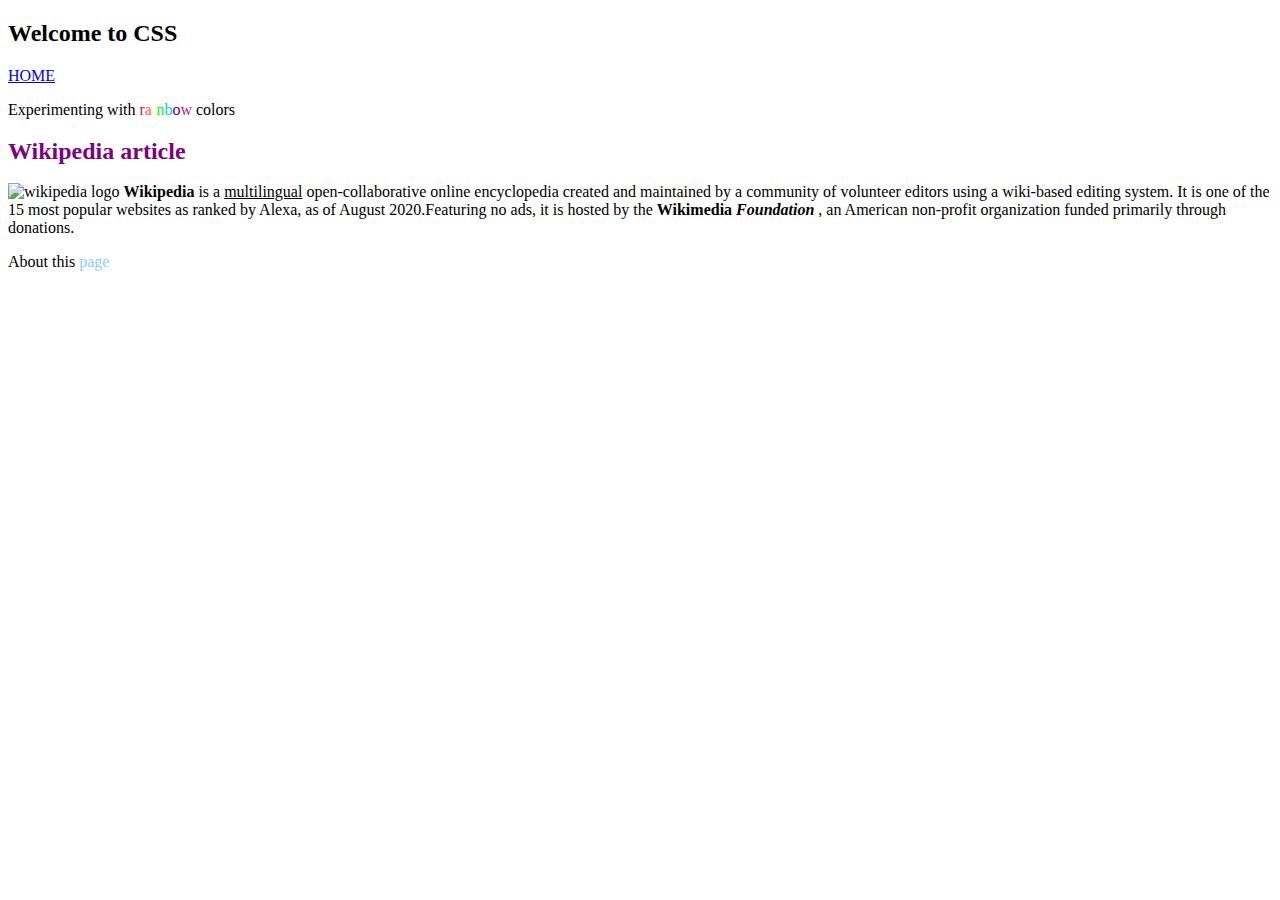
==== css/index.html @ 2996ba62 "CSS Assignment #2" ====
<!DOCTYPE html>
<html lang="en">
    <head>
        <meta charset="UTF-8">
        <meta name="author" content="Ionut D.">
        <title>CSS</title>
    </head>

    <body>
        <main>
            <header>
                <h2>Welcome to CSS</h2>
                <nav>
                    <a href="../index.html">HOME</a>
                </nav>
            </header>

            <p>Experimenting with <font color="#DC143C">r</font><font color="#FF6347">a</font><font color="#FFFACD">i</font><font color="#00FF00">n</font><font color="#00BFFF">b</font><font color="#4B0082">o</font><font color="#C71585">w</font> colors</p>
            <p>
                <font color="purple" face="Calibri" size="5">
                    <!-- default browser size is 3 -->
                    <h3>Wikipedia article</h3>
                </font>
            </p>

            <p>
                <img src="https://upload.wikimedia.org/wikipedia/commons/thumb/8/80/Wikipedia-logo-v2.svg/40px-Wikipedia-logo-v2.svg.png" alt="wikipedia logo">
                <b>Wikipedia</b>  is a <u>multilingual</u> open-collaborative online encyclopedia created and maintained by a community of volunteer editors using a wiki-based editing system. It is one of the 15 most popular websites as ranked by Alexa, as of August 2020.Featuring no ads, it is hosted by the <b>Wikimedia <i>Foundation</i></b> , an American non-profit organization funded primarily through donations.
            </p>
        </main>

        <footer>
            <p> About this  <font color="lightskyblue">page</font></p>
        </footer>

    </body>
</html>
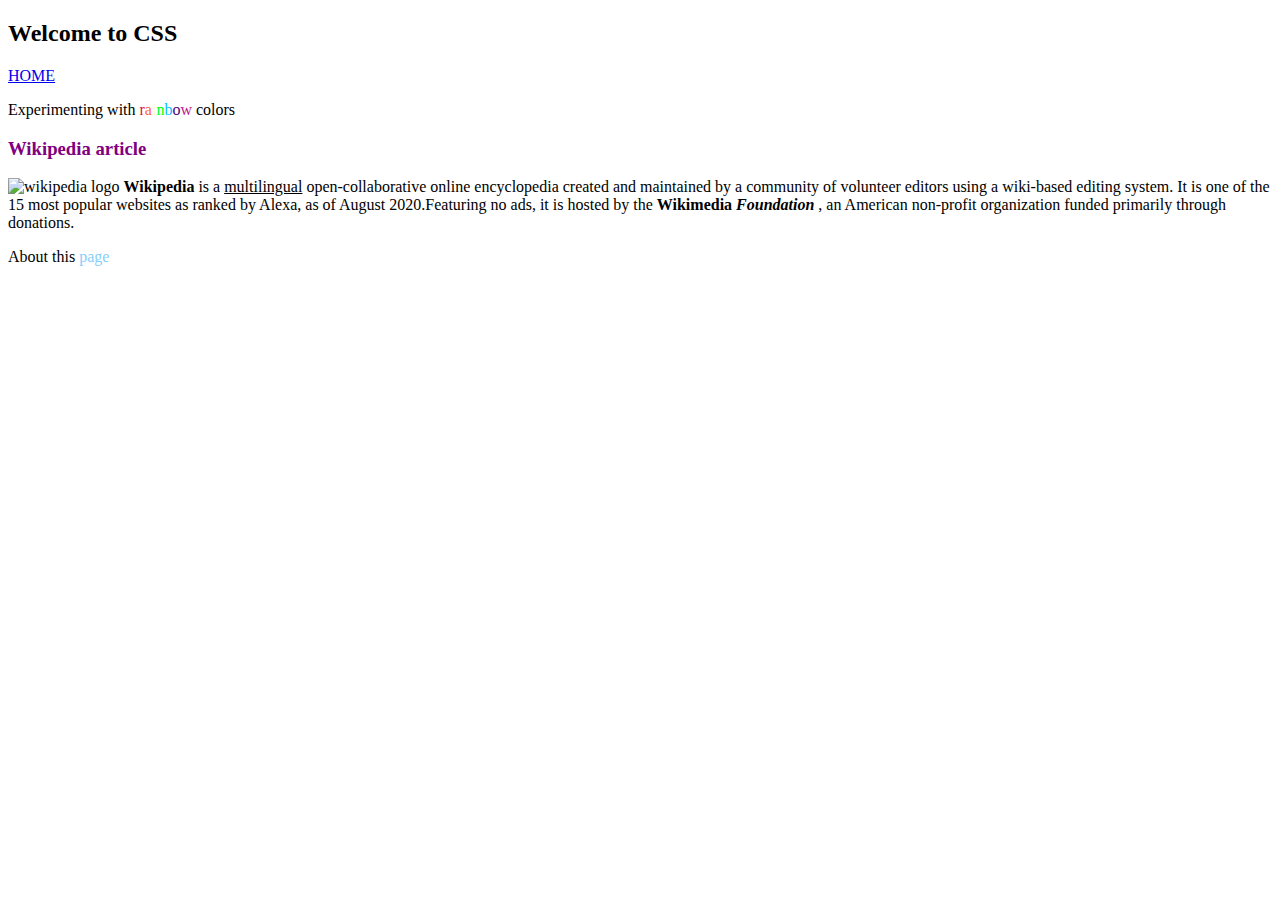
==== commit 8864f314: "CSS Basic_HTML_3 Assignment #17" ====
--- a/css/index.html
+++ b/css/index.html
@@ -4,6 +4,11 @@
         <meta charset="UTF-8">
         <meta name="author" content="Ionut D.">
         <title>CSS</title>
+
+        <style>
+            h3 {color: purple;}
+        </style>
+
     </head>
 
     <body>
@@ -16,17 +21,19 @@
             </header>
 
             <p>Experimenting with <font color="#DC143C">r</font><font color="#FF6347">a</font><font color="#FFFACD">i</font><font color="#00FF00">n</font><font color="#00BFFF">b</font><font color="#4B0082">o</font><font color="#C71585">w</font> colors</p>
+            <h3>Wikipedia article</h3>
             <p>
-                <font color="purple" face="Calibri" size="5">
+                <font face="Calibri" size="5">
                     <!-- default browser size is 3 -->
-                    <h3>Wikipedia article</h3>
                 </font>
             </p>
 
-            <p>
-                <img src="https://upload.wikimedia.org/wikipedia/commons/thumb/8/80/Wikipedia-logo-v2.svg/40px-Wikipedia-logo-v2.svg.png" alt="wikipedia logo">
-                <b>Wikipedia</b>  is a <u>multilingual</u> open-collaborative online encyclopedia created and maintained by a community of volunteer editors using a wiki-based editing system. It is one of the 15 most popular websites as ranked by Alexa, as of August 2020.Featuring no ads, it is hosted by the <b>Wikimedia <i>Foundation</i></b> , an American non-profit organization funded primarily through donations.
-            </p>
+            <div>
+                <p>
+                    <img src="https://upload.wikimedia.org/wikipedia/commons/thumb/8/80/Wikipedia-logo-v2.svg/40px-Wikipedia-logo-v2.svg.png" alt="wikipedia logo">
+                    <b>Wikipedia</b>  is a <u>multilingual</u> open-collaborative online encyclopedia created and maintained by a community of volunteer editors using a wiki-based editing system. It is one of the 15 most popular websites as ranked by Alexa, as of August 2020.Featuring no ads, it is hosted by the <b>Wikimedia <i>Foundation</i></b> , an American non-profit organization funded primarily through donations.
+                </p>
+            </div>
         </main>
 
         <footer>
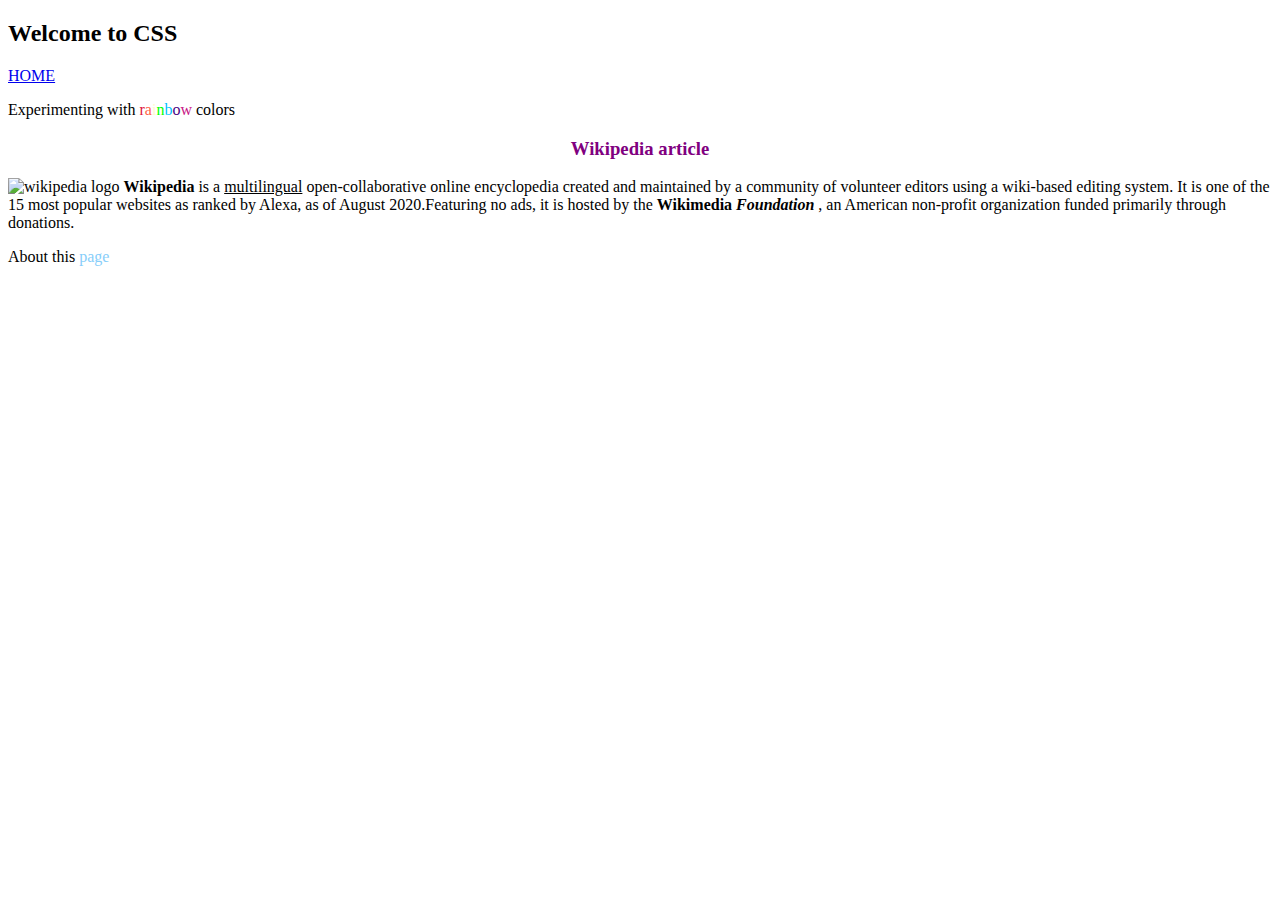
==== commit 0062eae8: "Link external CSS file" ====
--- a/css/index.html
+++ b/css/index.html
@@ -5,10 +5,7 @@
         <meta name="author" content="Ionut D.">
         <title>CSS</title>
 
-        <style>
-            h3 {color: purple;}
-        </style>
-
+        <link rel="stylesheet" type="text/css" href="style.css">
     </head>
 
     <body>
--- a/css/style.css
+++ b/css/style.css
@@ -0,0 +1 @@
+h3 {color: purple; text-align: center;}
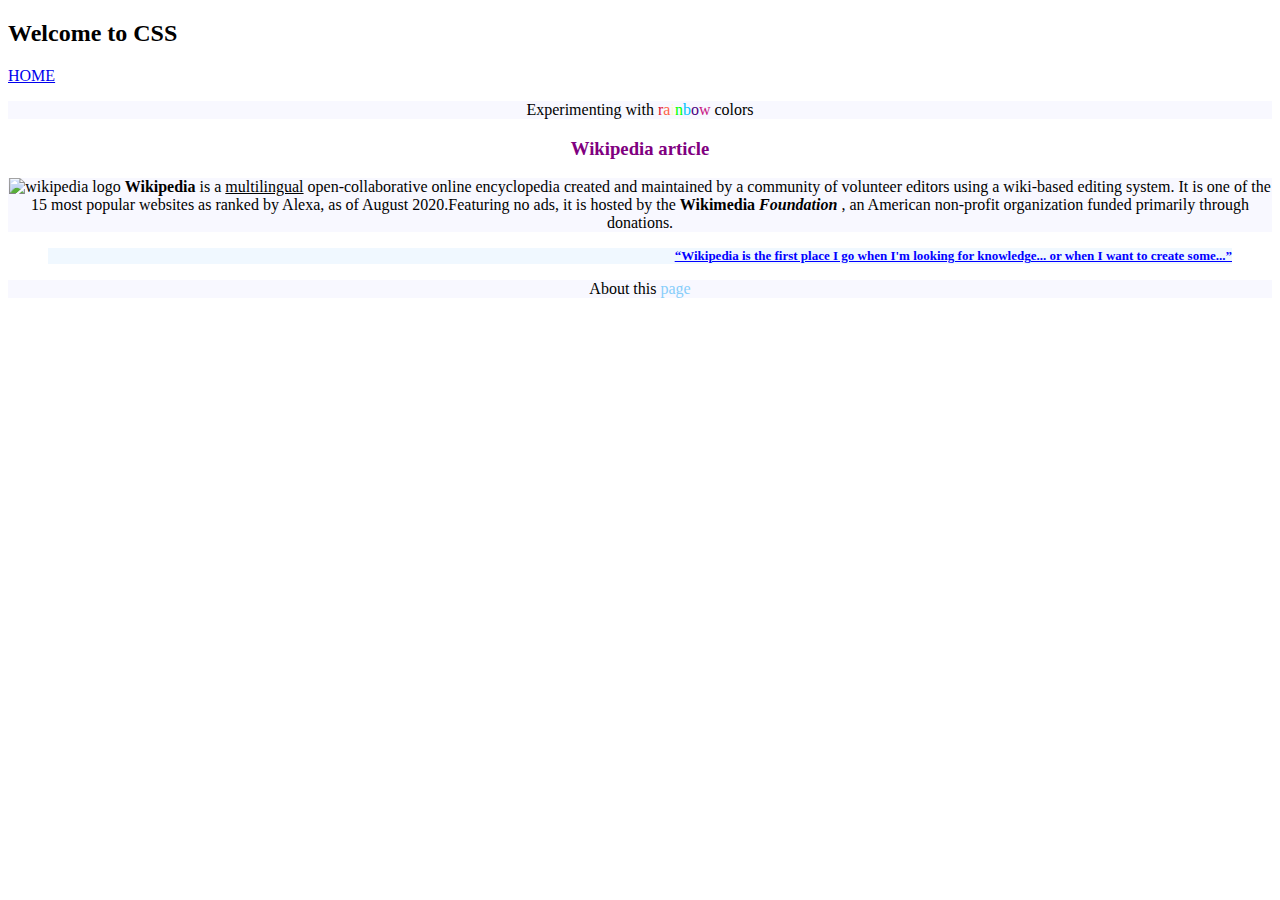
==== commit 54e85301: "CSS class and comments" ====
--- a/css/index.html
+++ b/css/index.html
@@ -29,8 +29,13 @@
                 <p>
                     <img src="https://upload.wikimedia.org/wikipedia/commons/thumb/8/80/Wikipedia-logo-v2.svg/40px-Wikipedia-logo-v2.svg.png" alt="wikipedia logo">
                     <b>Wikipedia</b>  is a <u>multilingual</u> open-collaborative online encyclopedia created and maintained by a community of volunteer editors using a wiki-based editing system. It is one of the 15 most popular websites as ranked by Alexa, as of August 2020.Featuring no ads, it is hosted by the <b>Wikimedia <i>Foundation</i></b> , an American non-profit organization funded primarily through donations.
-                </p>
+                </p
             </div>
+
+            <blockquote class="quote" cite="https://www.goodreads.com/quotes">
+                “Wikipedia is the first place I go when I'm looking for knowledge... or when I want to create some...”
+            </blockquote>
+
         </main>
 
         <footer>
--- a/css/style.css
+++ b/css/style.css
@@ -1 +1,17 @@
+/* CSS comment */
+
 h3 {color: purple; text-align: center;}
+p {
+    color: black;
+    background: GhostWhite;
+    font-style: normal;
+    text-align: center;
+}
+.quote {
+    background-color: AliceBlue;
+    color: blue;
+    text-decoration: underline;
+    font-weight: bold;
+    font-size: small;
+    text-align: right;
+}
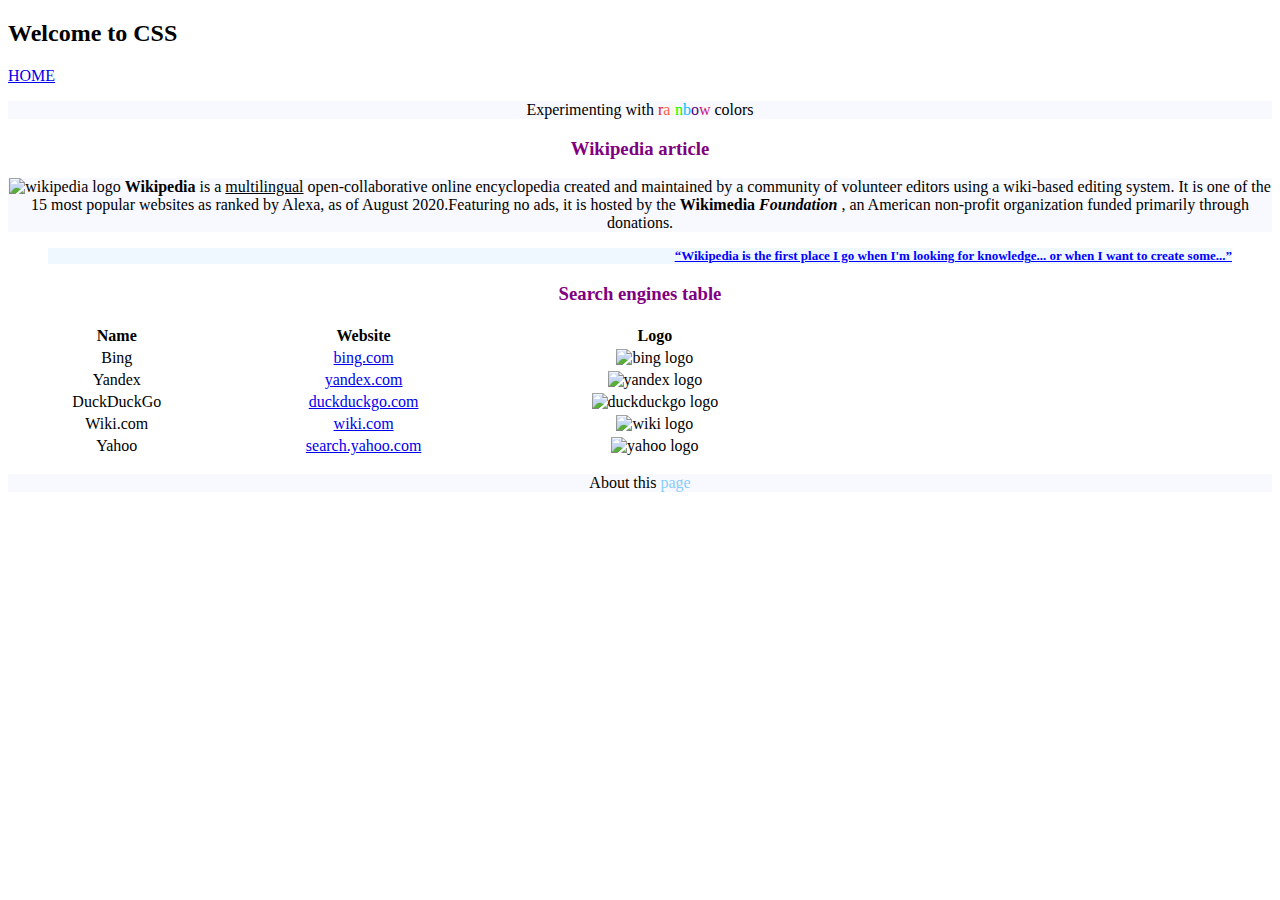
==== commit 5d6fff11: "Fun with HTML tables" ====
--- a/css/index.html
+++ b/css/index.html
@@ -36,6 +36,40 @@
                 “Wikipedia is the first place I go when I'm looking for knowledge... or when I want to create some...”
             </blockquote>
 
+            <h3> Search engines table</h3>
+            <table class="search_engines" >
+                <tr>
+                    <th>Name</th>
+                    <th>Website</th>
+                    <th>Logo</th>
+                </tr>
+                <tr>
+                    <td>Bing</td>
+                    <td><a href="http://bing.com">bing.com</a></td>
+                    <td><img src="https://www.bing.com/rp/u0V1KSppFr5k3WaIM205OchFLo4.png" alt="bing logo" width="140" height="40"></td>
+                </tr>
+                <tr>
+                    <td>Yandex</td>
+                    <td><a href="http://yandex.com">yandex.com</a></td>
+                    <td><img src="https://yastatic.net/s3/home-static/_/Q/r/sx-Y7-1azG3UMxG55avAdgwbM.svg" alt="yandex logo" width="140" height="40"></td>
+                </tr>
+                <tr>
+                    <td>DuckDuckGo</td>
+                    <td><a href="http://duckduckgo.com">duckduckgo.com</a></td>
+                    <td><img src="https://duckduckgo.com/assets/logo_homepage.normal.v108.svg" alt="duckduckgo logo" width="140" height="40"></td>
+                </tr>
+                <tr>
+                    <td>Wiki.com</td>
+                    <td><a href="http://wiki.com">wiki.com</a></td>
+                    <td><img src="http://wiki.com/wikilogo.jpg" alt="wiki logo" width="140" height="40"></td>
+                </tr>
+                <tr>
+                    <td>Yahoo</td>
+                    <td><a href="http://search.yahoo.com">search.yahoo.com</a></td>
+                    <td><img src="https://s.yimg.com/pv/static/img/yahoo-search-logo-142x37.png" alt="yahoo logo" width="140" height="40"></td>
+                </tr>
+            </table>
+
         </main>
 
         <footer>
--- a/css/style.css
+++ b/css/style.css
@@ -15,3 +15,8 @@
     font-size: small;
     text-align: right;
 }
+
+.search_engines {
+    width: 800px;
+    text-align: center;
+}
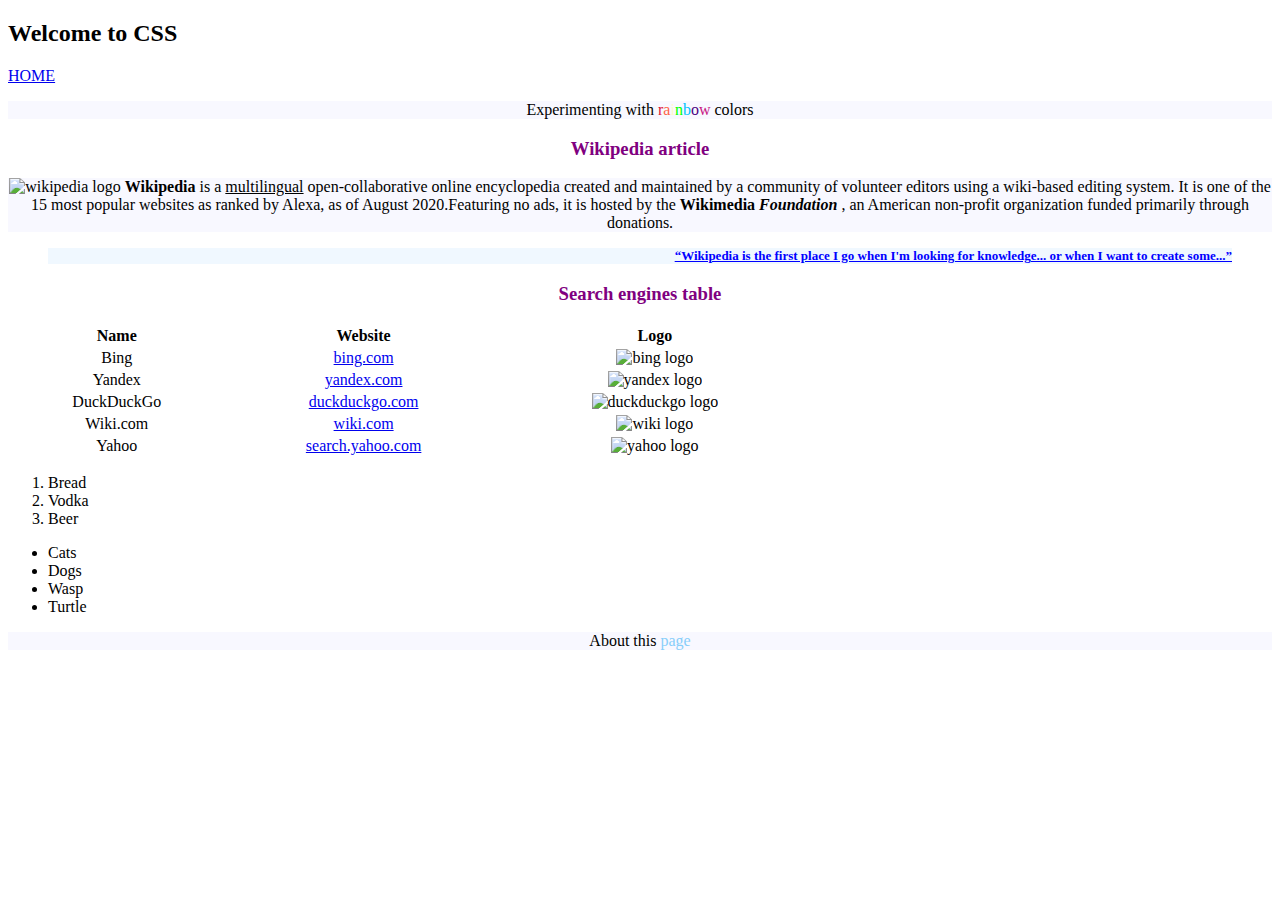
==== commit fdbf7f21: "Add ordered/unordered lists" ====
--- a/css/index.html
+++ b/css/index.html
@@ -70,6 +70,21 @@
                 </tr>
             </table>
 
+            <!-- ordered list -->
+            <ol>
+                <li>Bread</li>
+                <li>Vodka</li>
+                <li>Beer</li>
+            </ol>
+
+            <!-- unordered list -->
+            <ul>
+                <li>Cats</li>
+                <li>Dogs</li>
+                <li>Wasp</li>
+                <li>Turtle</li>
+            </ul>
+
         </main>
 
         <footer>
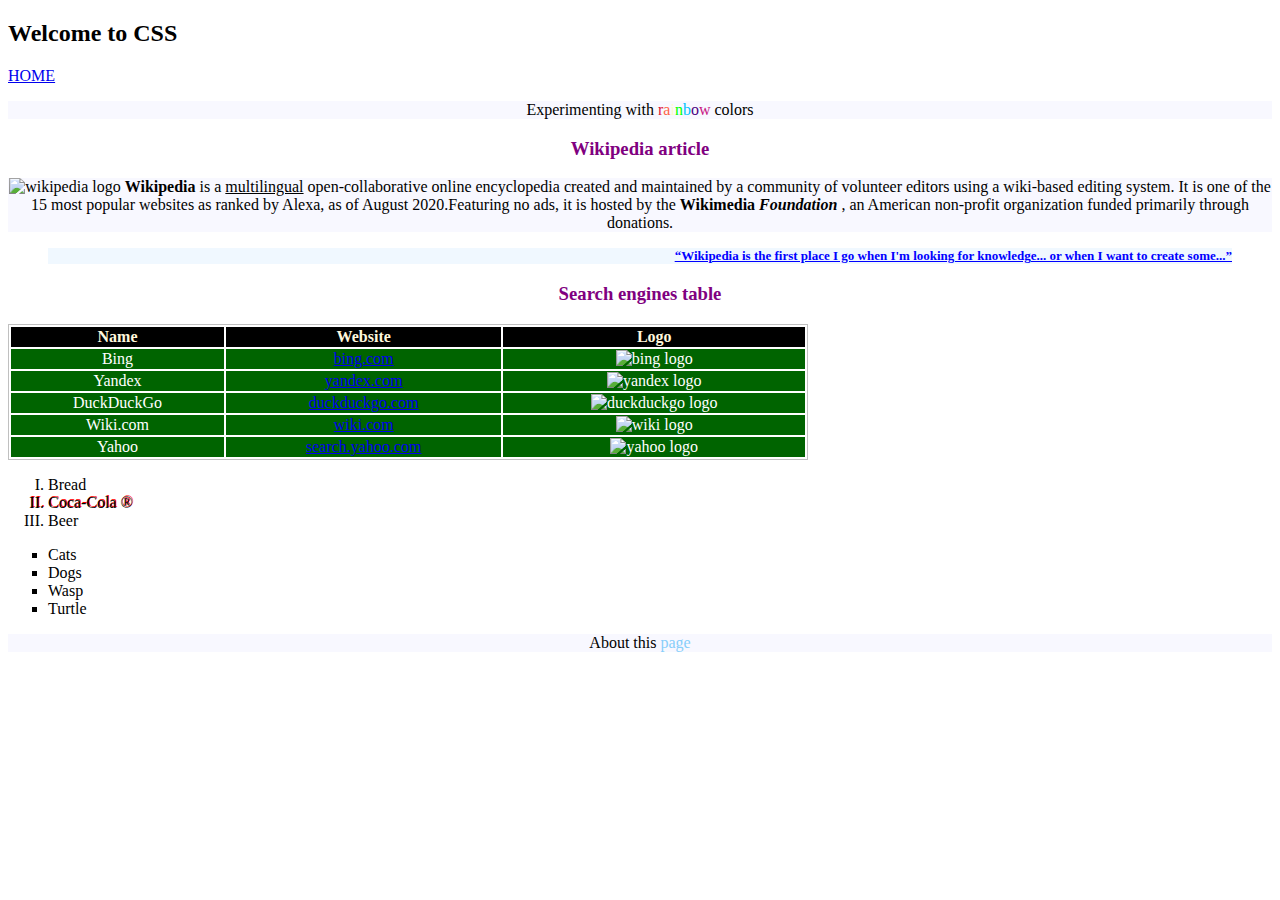
==== commit 434b010a: "Challenge: Add &entity and text-shadow" ====
--- a/css/index.html
+++ b/css/index.html
@@ -73,7 +73,8 @@
             <!-- ordered list -->
             <ol>
                 <li>Bread</li>
-                <li>Vodka</li>
+                <!-- Challenge #3 -->
+                <li class="challenge_3">Coca-Cola &reg</li>
                 <li>Beer</li>
             </ol>
 
--- a/css/style.css
+++ b/css/style.css
@@ -16,7 +16,31 @@
     text-align: right;
 }
 
+/* table style */
 .search_engines {
     width: 800px;
     text-align: center;
+    border: 1px solid silver;
 }
+.search_engines td:hover {
+        background-color: yellow;
+        color: black;
+}
+.search_engines tr, th {
+    background-color: black;
+    color: cornsilk;
+}
+.search_engines tr, td {
+    background-color: darkgreen;
+    color: white;
+}
+
+ol {
+    list-style-type: upper-roman;
+}
+ul {
+    list-style-type: square;
+}
+.challenge_3 {
+    text-shadow: 1px -1px #ff0000
+}
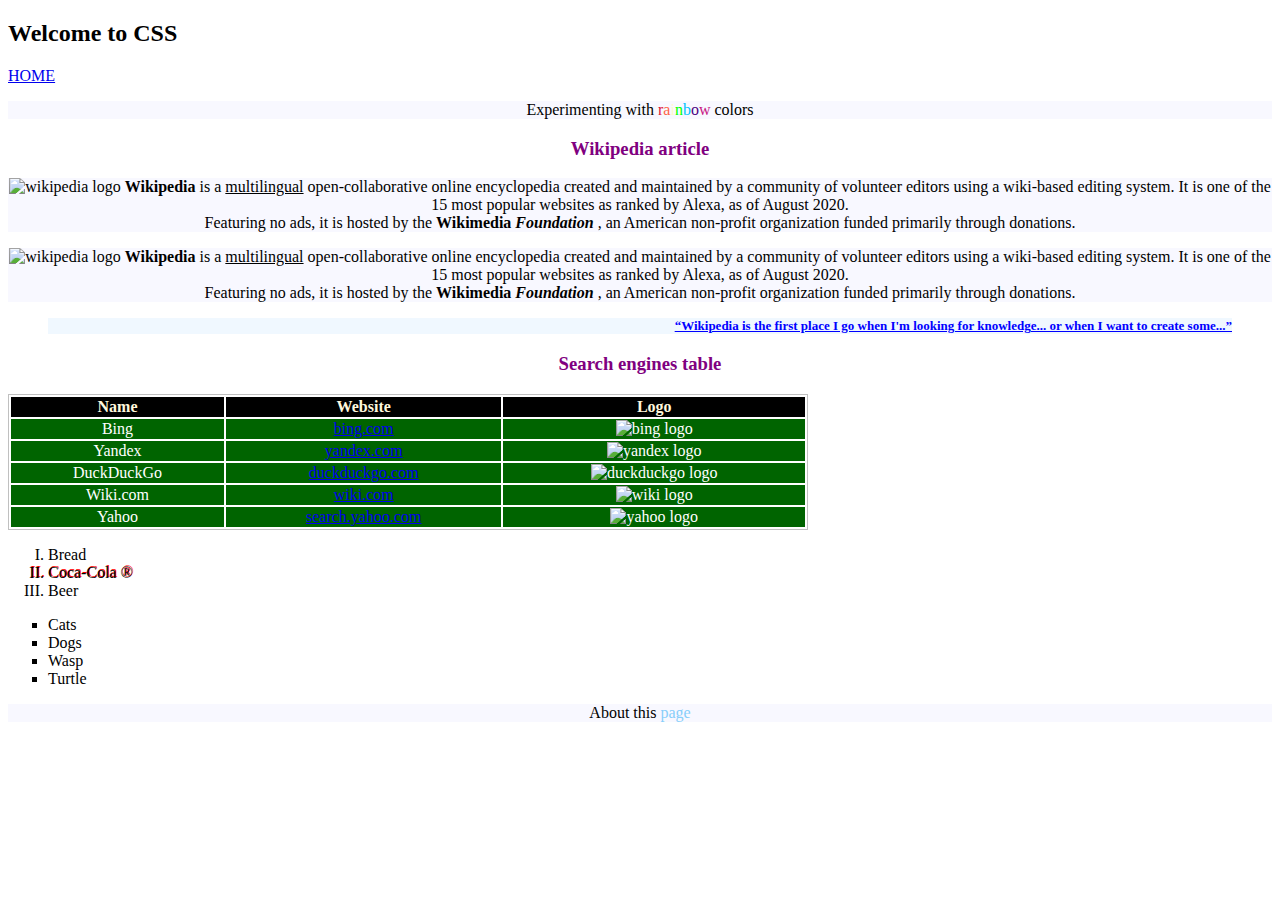
==== commit 15f9f748: "Update css/index" ====
--- a/css/index.html
+++ b/css/index.html
@@ -26,10 +26,23 @@
             </p>
 
             <div>
-                <p>
-                    <img src="https://upload.wikimedia.org/wikipedia/commons/thumb/8/80/Wikipedia-logo-v2.svg/40px-Wikipedia-logo-v2.svg.png" alt="wikipedia logo">
-                    <b>Wikipedia</b>  is a <u>multilingual</u> open-collaborative online encyclopedia created and maintained by a community of volunteer editors using a wiki-based editing system. It is one of the 15 most popular websites as ranked by Alexa, as of August 2020.Featuring no ads, it is hosted by the <b>Wikimedia <i>Foundation</i></b> , an American non-profit organization funded primarily through donations.
-                </p
+                <!-- Testing section, span, line break, non-breaking space -->
+                <section>
+                    <p>
+                        <img src="https://upload.wikimedia.org/wikipedia/commons/thumb/8/80/Wikipedia-logo-v2.svg/40px-Wikipedia-logo-v2.svg.png" alt="wikipedia logo">
+                        <span style="font-weight: bold">Wikipedia</span>  is a <u>multilingual</u> open-collaborative online encyclopedia created and maintained by a community of volunteer editors using a wiki-based editing system. It is one of the 15 most popular websites as ranked by Alexa, as of August 2020. <br>
+                        Featuring no ads, it is hosted by the <span style="font-weight: bold">Wikimedia&nbsp;<span style="font-style:italic">Foundation</span></span> , an American non-profit organization funded primarily through donations.
+                    </p>
+                </section>
+                <!-- END -->
+                <section>
+                    <p>
+                        <img src="https://upload.wikimedia.org/wikipedia/commons/thumb/8/80/Wikipedia-logo-v2.svg/40px-Wikipedia-logo-v2.svg.png" alt="wikipedia logo">
+                        <b>Wikipedia</b>  is a <u>multilingual</u> open-collaborative online encyclopedia created and maintained by a community of volunteer editors using a wiki-based editing system. It is one of the 15 most popular websites as ranked by Alexa, as of August 2020. <br>
+                        Featuring no ads, it is hosted by the <b>Wikimedia <i>Foundation</i></b> , an American non-profit organization funded primarily through donations.
+                    </p>
+                </section>
+
             </div>
 
             <blockquote class="quote" cite="https://www.goodreads.com/quotes">
